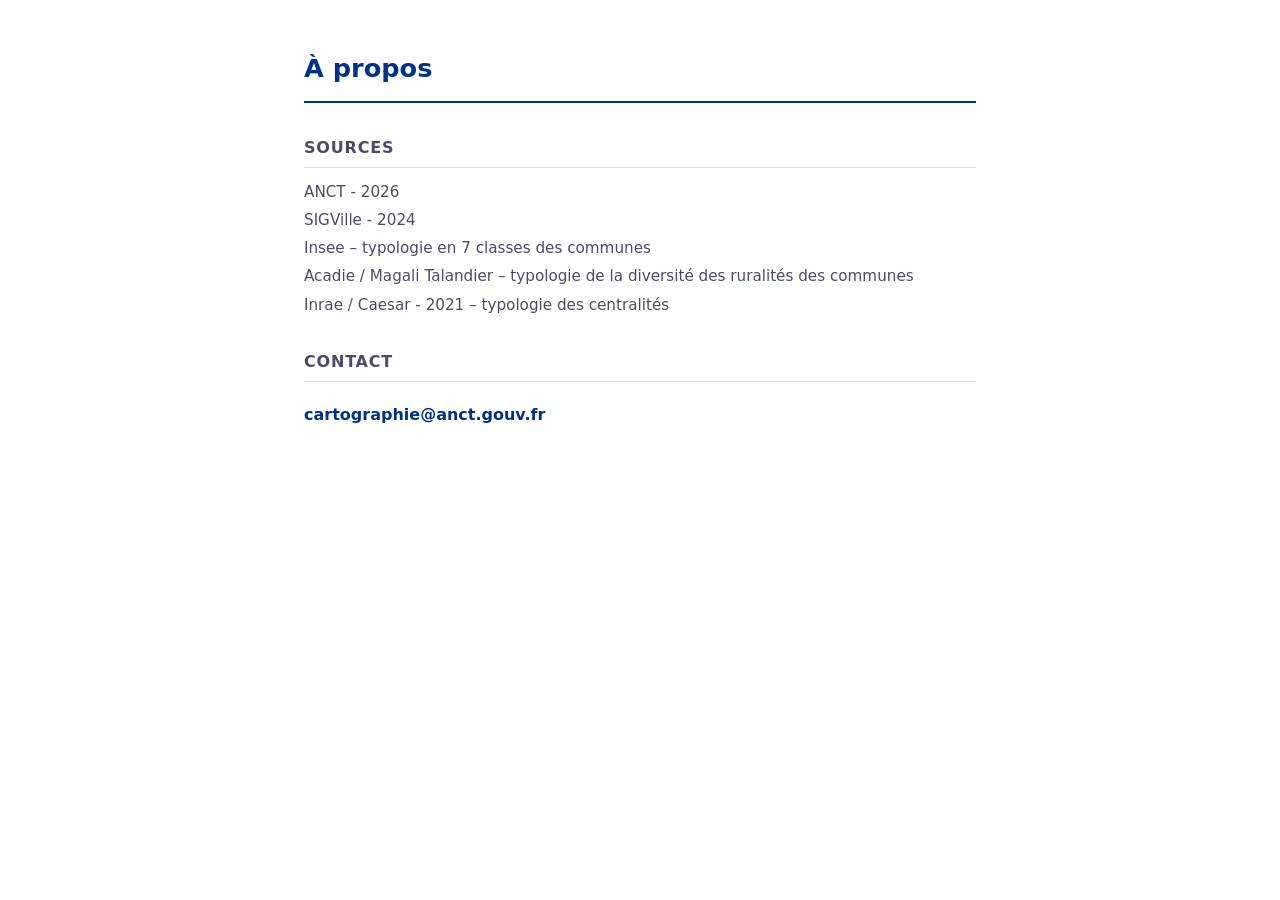
==== frontend/apropos.html @ 6ca770ac "Fix bugs et commentaires analystes" ====
<!DOCTYPE html>
<html lang="fr">
<head>
    <meta charset="UTF-8">
    <meta name="viewport" content="width=device-width, initial-scale=1.0">
    <title>À propos — Superposeur ANCT</title>
    <style>
        :root {
            --color-accent: #003189;
            --color-border: #e0e0e0;
            --color-text-main: #1a1a2e;
            --color-text-muted: #4a4a6a;
        }
        * { box-sizing: border-box; margin: 0; padding: 0; }
        body {
            font-family: Marianne, system-ui, sans-serif;
            color: var(--color-text-main);
            line-height: 1.6;
            max-width: 720px;
            margin: 0 auto;
            padding: 48px 24px 80px;
        }
        h1 {
            font-size: 1.6rem;
            font-weight: 700;
            color: var(--color-accent);
            margin-bottom: 32px;
            padding-bottom: 12px;
            border-bottom: 2px solid var(--color-accent);
        }
        h2 {
            font-size: 1rem;
            font-weight: 600;
            text-transform: uppercase;
            letter-spacing: 0.05em;
            color: var(--color-text-muted);
            margin: 32px 0 12px;
            padding-bottom: 6px;
            border-bottom: 1px solid var(--color-border);
        }
        p, li { font-size: 0.95rem; color: var(--color-text-muted); }
        ul { list-style: none; margin-top: 6px; }
        li { margin-bottom: 4px; }
        a.contact {
            display: inline-block;
            margin-top: 8px;
            color: var(--color-accent);
            font-weight: 600;
            text-decoration: none;
        }
        a.contact:hover { text-decoration: underline; }
    </style>
</head>
<body>

    <h1>À propos</h1>

    <h2>Sources</h2>
    <ul>
        <li>ANCT - 2026</li>
        <li>SIGVille - 2024</li>
        <li>Insee – typologie en 7 classes des communes</li>
        <li>Acadie / Magali Talandier – typologie de la diversité des ruralités des communes</li>
        <li>Inrae / Caesar - 2021 – typologie des centralités</li>
    </ul>

    <h2>Contact</h2>
    <a href="mailto:cartographie@anct.gouv.fr" class="contact">cartographie@anct.gouv.fr</a>

</body>
</html>
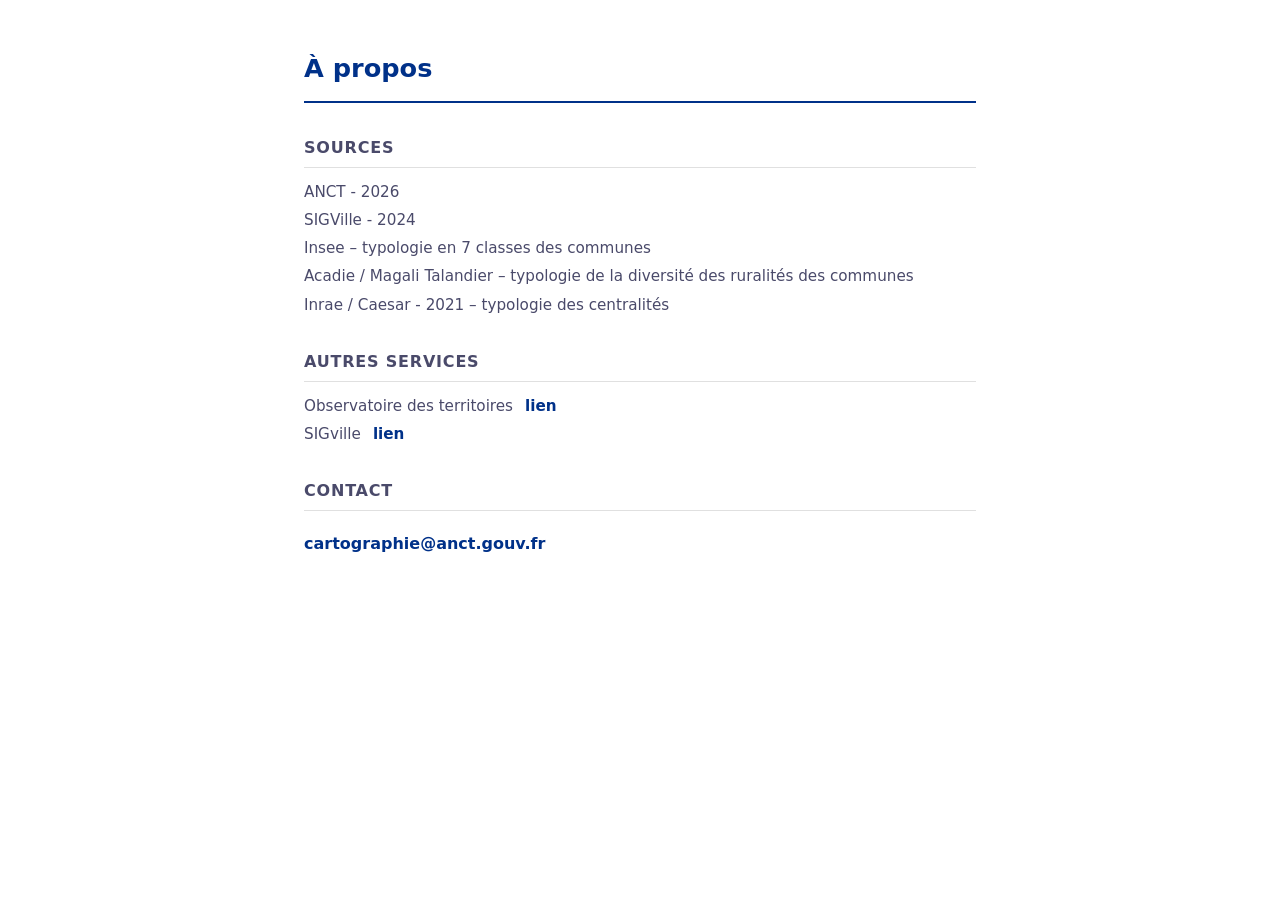
==== commit a485714a: "correction bugs" ====
--- a/frontend/apropos.html
+++ b/frontend/apropos.html
@@ -49,6 +49,18 @@
             text-decoration: none;
         }
         a.contact:hover { text-decoration: underline; }
+
+        li.service-item {
+            display: flex;
+            align-items: baseline;
+            gap: 12px;
+        }
+        a.service-link {
+            color: var(--color-accent);
+            font-weight: 600;
+            text-decoration: none;
+        }
+        a.service-link:hover { text-decoration: underline; }
     </style>
 </head>
 <body>
@@ -64,6 +76,18 @@
         <li>Inrae / Caesar - 2021 – typologie des centralités</li>
     </ul>
 
+    <h2>Autres services</h2>
+    <ul>
+        <li class="service-item">
+            <span>Observatoire des territoires</span>
+            <a href="https://www.observatoire-des-territoires.gouv.fr/outils/cartographie-interactive/#view=map76&c=indicator" class="service-link" target="_blank" rel="noopener noreferrer">lien</a>
+        </li>
+        <li class="service-item">
+            <span>SIGville</span>
+            <a href="https://sig.ville.gouv.fr" class="service-link" target="_blank" rel="noopener noreferrer">lien</a>
+        </li>
+    </ul>
+
     <h2>Contact</h2>
     <a href="mailto:cartographie@anct.gouv.fr" class="contact">cartographie@anct.gouv.fr</a>
 
